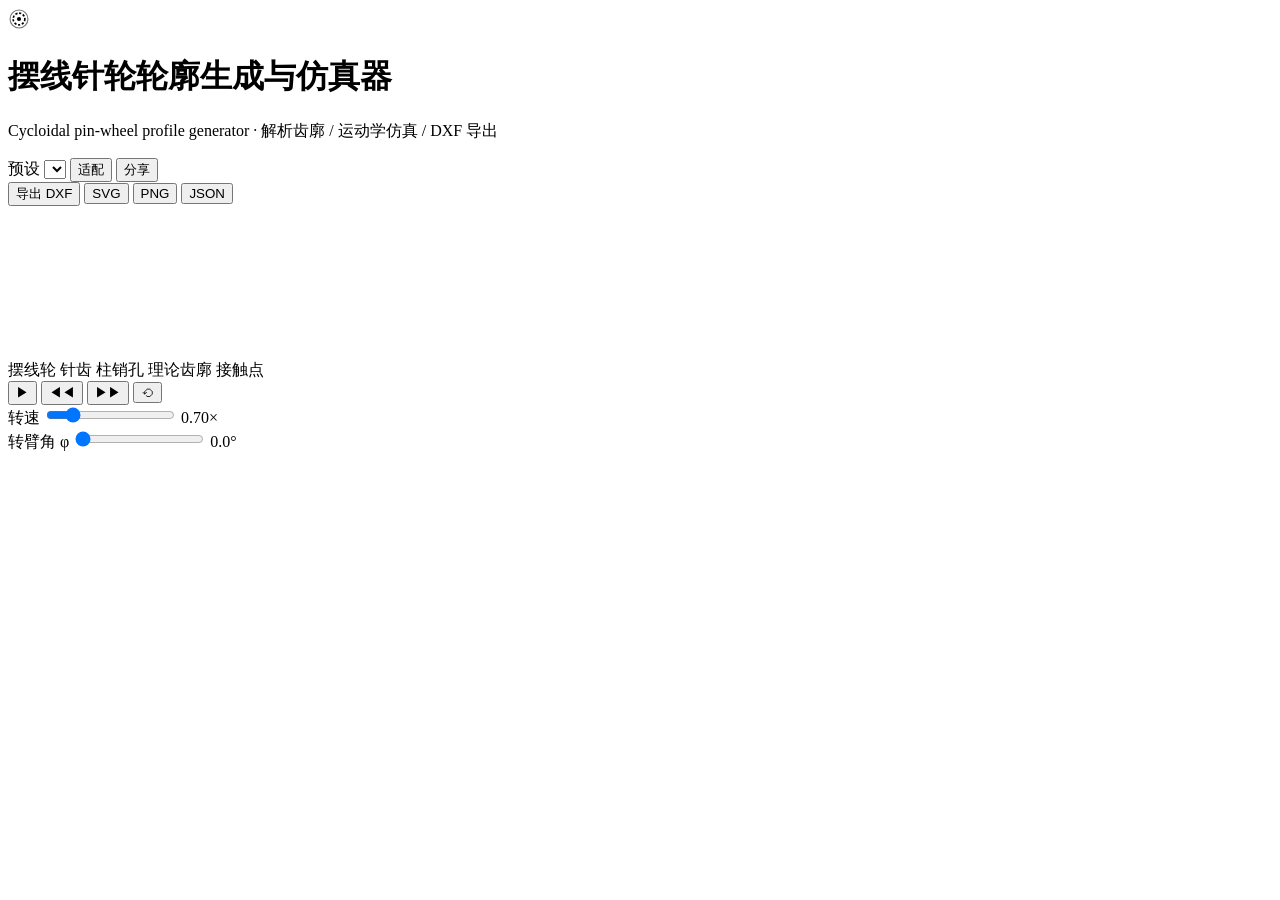
==== app/static/index.html @ 01e52f1c "feat: 摆线针轮轮廓生成与可视化仿真器（Web UI + DXF 导出） 实现一个可 Docker 部署的网页端交互式摆线针轮（RV 减速器）工具链：  几何核心（app/geometry.py）" ====
<!DOCTYPE html>
<html lang="zh-CN">
<head>
<meta charset="utf-8" />
<meta name="viewport" content="width=device-width, initial-scale=1" />
<title>摆线针轮轮廓生成与仿真器 · echo-cad-toolbox</title>
<meta name="description" content="交互式摆线针轮（RV 减速器）齿廓生成器：解析短幅外摆线、运动学仿真、接触分析、DXF 导出。" />
<link rel="icon" href="/static/favicon.svg" />
<link rel="stylesheet" href="/static/style.css" />
</head>
<body>
<header class="topbar">
  <div class="brand">
    <span class="logo" aria-hidden="true">
      <svg viewBox="0 0 32 32" width="22" height="22">
        <circle cx="16" cy="16" r="13" fill="none" stroke="currentColor" stroke-width="1.6" opacity=".55"/>
        <circle cx="16" cy="16" r="8.5" fill="none" stroke="currentColor" stroke-width="2.4" stroke-dasharray="3.2 2.4"/>
        <circle cx="16" cy="16" r="3" fill="currentColor"/>
      </svg>
    </span>
    <div class="titles">
      <h1>摆线针轮轮廓生成与仿真器</h1>
      <p>Cycloidal pin-wheel profile generator · 解析齿廓 / 运动学仿真 / DXF 导出</p>
    </div>
  </div>
  <div class="topbar-actions">
    <label class="preset-wrap">
      <span>预设</span>
      <select id="presetSelect"></select>
    </label>
    <button class="btn" id="btnFit" title="适配视图（快捷键 F）">适配</button>
    <button class="btn" id="btnShare" title="复制带参数的分享链接">分享</button>
    <div class="export-group">
      <button class="btn primary" id="btnDxf">导出 DXF</button>
      <button class="btn" id="btnSvg">SVG</button>
      <button class="btn" id="btnPng">PNG</button>
      <button class="btn" id="btnJson" title="参数与派生量存档">JSON</button>
    </div>
  </div>
</header>

<main class="layout">
  <aside class="panel panel-left" id="paramsPanel" aria-label="参数面板"></aside>

  <section class="stage">
    <canvas id="view" tabindex="0" aria-label="几何视图"></canvas>
    <div class="hud" id="hud"></div>
    <div class="legend" id="legend">
      <span><i class="sw sw-profile"></i>摆线轮</span>
      <span><i class="sw sw-pin"></i>针齿</span>
      <span><i class="sw sw-hole"></i>柱销孔</span>
      <span><i class="sw sw-theory"></i>理论齿廓</span>
      <span><i class="sw sw-contact"></i>接触点</span>
    </div>
    <div class="animbar">
      <button class="icon-btn primary" id="btnPlay" title="播放 / 暂停（空格）">▶</button>
      <button class="icon-btn" id="btnStepBack" title="反向单步（←）">◀◀</button>
      <button class="icon-btn" id="btnStep" title="正向单步（→）">▶▶</button>
      <button class="icon-btn" id="btnReset" title="转角归零（0）">⟲</button>
      <div class="slider-block">
        <span class="slider-label">转速</span>
        <input type="range" id="speed" min="0.05" max="4" step="0.05" value="0.7" />
        <span class="slider-val" id="speedVal">0.70×</span>
      </div>
      <div class="slider-block grow">
        <span class="slider-label">转臂角 φ</span>
        <input type="range" id="phi" min="0" max="360" step="0.1" value="0" />
        <span class="slider-val" id="phiVal">0.0°</span>
      </div>
      <div class="toggles" id="toggles"></div>
    </div>
  </section>

  <aside class="panel panel-right" id="metricsPanel" aria-label="指标面板"></aside>
</main>

<div class="toast" id="toast"></div>

<script src="/static/app.js"></script>
</body>
</html>
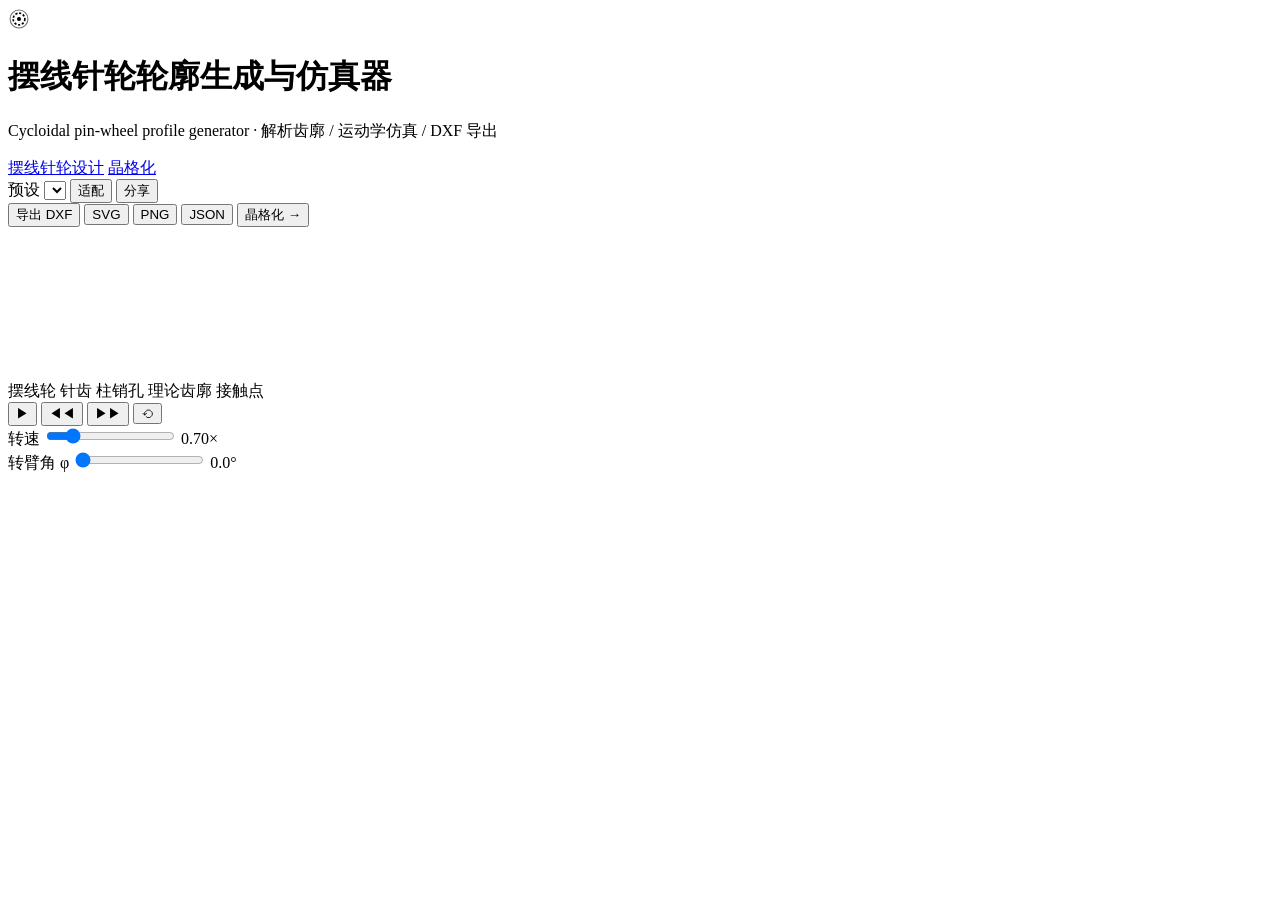
==== commit ab3696c9: "feat(lattice): 合并晶格化工作台，摆线轮盘可一键生成减重晶格结构 把独立的 lattice-studio 工具并入本工具箱，两个工具共用一套后端、前端风格与 部署链路：  - 摆线针轮设" ====
--- a/app/static/index.html
+++ b/app/static/index.html
@@ -4,7 +4,7 @@
 <meta charset="utf-8" />
 <meta name="viewport" content="width=device-width, initial-scale=1" />
 <title>摆线针轮轮廓生成与仿真器 · echo-cad-toolbox</title>
-<meta name="description" content="交互式摆线针轮（RV 减速器）齿廓生成器：解析短幅外摆线、运动学仿真、接触分析、DXF 导出。" />
+<meta name="description" content="交互式摆线针轮（RV 减速器）齿廓生成器：解析短幅外摆线、运动学仿真、接触分析、DXF 导出；并可一键把轮盘做成晶格减重结构。" />
 <link rel="icon" href="/static/favicon.svg" />
 <link rel="stylesheet" href="/static/style.css" />
 </head>
@@ -24,6 +24,10 @@
     </div>
   </div>
   <div class="topbar-actions">
+    <nav class="toolnav" aria-label="工具切换">
+      <a href="/" class="active" aria-current="page">摆线针轮设计</a>
+      <a href="/lattice" title="把实体转成晶格结构（减重）">晶格化</a>
+    </nav>
     <label class="preset-wrap">
       <span>预设</span>
       <select id="presetSelect"></select>
@@ -35,6 +39,7 @@
       <button class="btn" id="btnSvg">SVG</button>
       <button class="btn" id="btnPng">PNG</button>
       <button class="btn" id="btnJson" title="参数与派生量存档">JSON</button>
+      <button class="btn" id="btnLattice" title="用当前参数生成盘体并做晶格减重">晶格化 →</button>
     </div>
   </div>
 </header>
